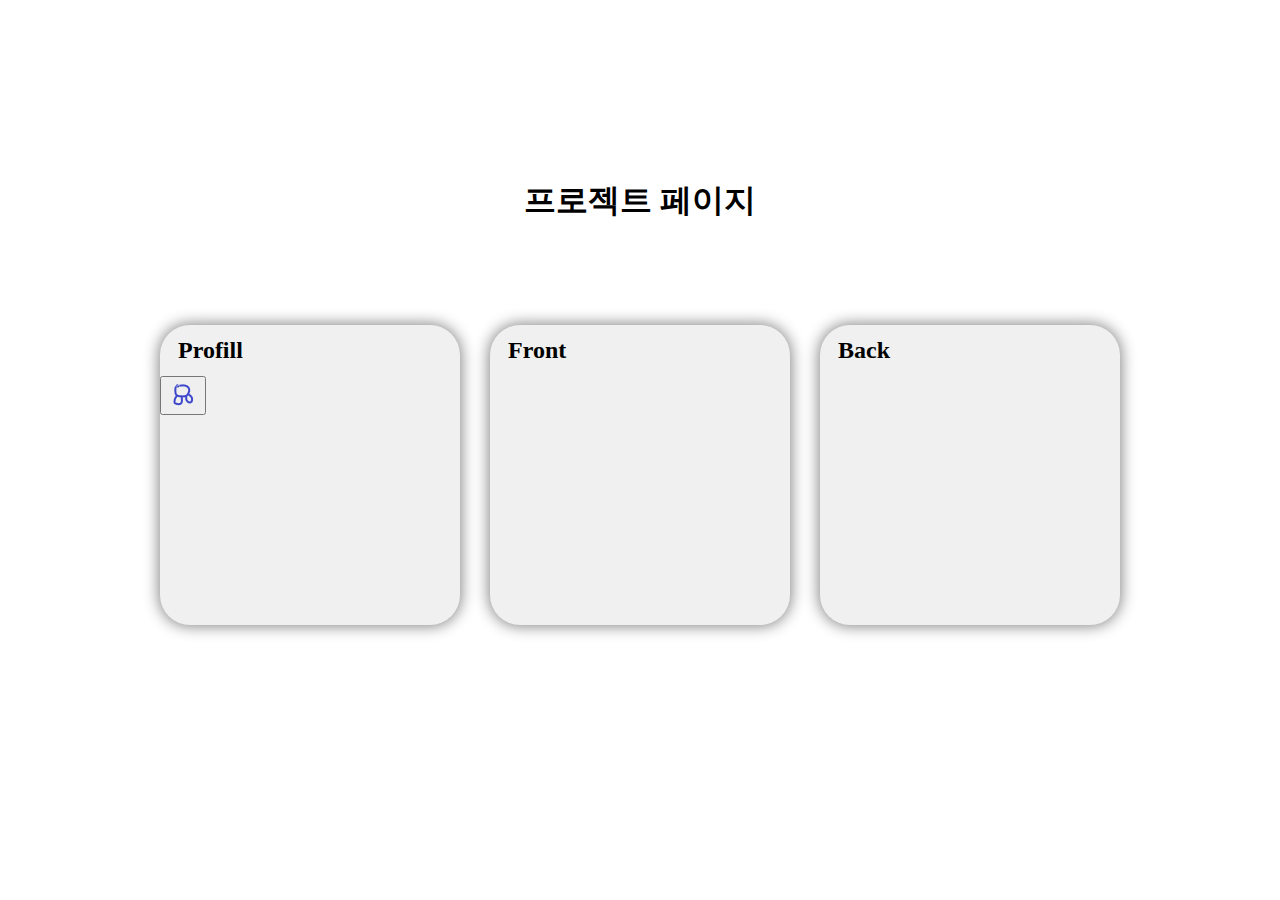
==== index.html @ f535e28a "new file:   button.png 	new file:   index.html 	new file:   mainScript.js 	new file:   mainStyle.css" ====
<!DOCTYPE html>
<html lang="kr">

<head>
    <meta charset="UTF-8">
    <meta name="viewport" content="width=device-width, initial-scale=1.0">
    <title>영우's 프로젝트 페이지</title>
    <link rel="stylesheet" href="mainStyle.css">
</head>

<body>
    <div id="warp">
        <div id="header">
            <h1>프로젝트 페이지</h1>
        </div>
        <div id="main">

            <div class="card">
                <!-- <div class="radial"></div> -->
                <h2>Profill</h2>
                <button id="modalBtn"><img src="button.png" /></button>
            </div>
            <div class="card">
                <h2>Front</h2>
            </div>
            <div class="card">
                <h2>Back</h2>
            </div>

        </div>
        <footer>footer</footer>
    </div>

    <div id="myModal" class="modal">
        <div class="modal-content">
            <span class="close" id="closeBtn">&times;</span>
            <h3>모달 창 만들기</h3>
            <p>
                모달내용 들어가는 곳
            </p>
        </div>
    </div>

</body>
<script src="mainScript.js"></script>

</html>
---- mainStyle.css ----
h1 {
    text-align: center;

}

h2 {
    margin: 12px 18px
}

#header {
    margin: 0;
    padding: 150px 0 80px 0;
}

#warp {
    min-width: 900px;
}

#main {
    max-height: 500px;
    display: flex;
    justify-content: center;
    /* 가로 중앙 정렬 */
    align-items: center;
    /* 세로 중앙 정렬 */
    margin: 0 auto;
    gap: 30px;
}

.container {
    gap: 30px;
    display: flex;
    transition: all 0.2s;
}


/*네모 박스 */
.card {
    width: 300px;
    height: 300px;
    background-color: rgb(240, 240, 240);
    border-radius: 10%;
    box-shadow: 0px 0px 15px 1px gray;

    transition: all 0.2s;
}

.card:hover {
    scale: 110%;
}

/*빛 바랜 효과*/
.radial {
    opacity: 100%;
    border-radius: 10%;
    width: 280px;
    height: 280px;
    position: absolute;
    background: radial-gradient(white, blue)
}


footer {
    display: none;
}

/*======================모달창 스타일===================================*/
.modal {
    /*스타일 - 커스텀*/
    background-color: rgba(0, 0, 0, 0.7);
    pointer-events: none;
    padding: 20px;

    /*트렌지션*/
    transition: opacity 0.3s ease-in-out;
    opacity: 0;

    /*화면을 덮는 코드*/
    position: fixed;
    top: 0;
    left: 0;
    width: 100%;
    height: 100%;

    /* 중앙에 오게하는 코드*/
    display: flex;
    justify-content: center;
    align-items: center;
}

.modal-content {
    /*스타일 수정하기*/
    max-width: 1250px;
    width: 100%;
    height: 800px;
    background-color: white;
    padding: 20px;
    border-radius: 5px;
    box-shadow: 0 0 10px rgba(0, 0, 0, 0.3);

    /*트랜지션*/
    opacity:0;
    transition: opacity 0.3s ease-in-out, transform 0.3s ease-in-out;

    transform:scale(0.8);
}

.modal.show{
    /*모달이 열렸을 때 보여지게 하는 코드*/
    opacity:1;
    pointer-events: auto;
}

.modal.show .modal-content{
    opacity: 1;
    transform: scale(1);
}

.close{
    color: #aaa;
    float: right;
    font-size: 28px;
    font-weight: bold;
    cursor: pointer;
}

.close:hover{
    color: black;
}
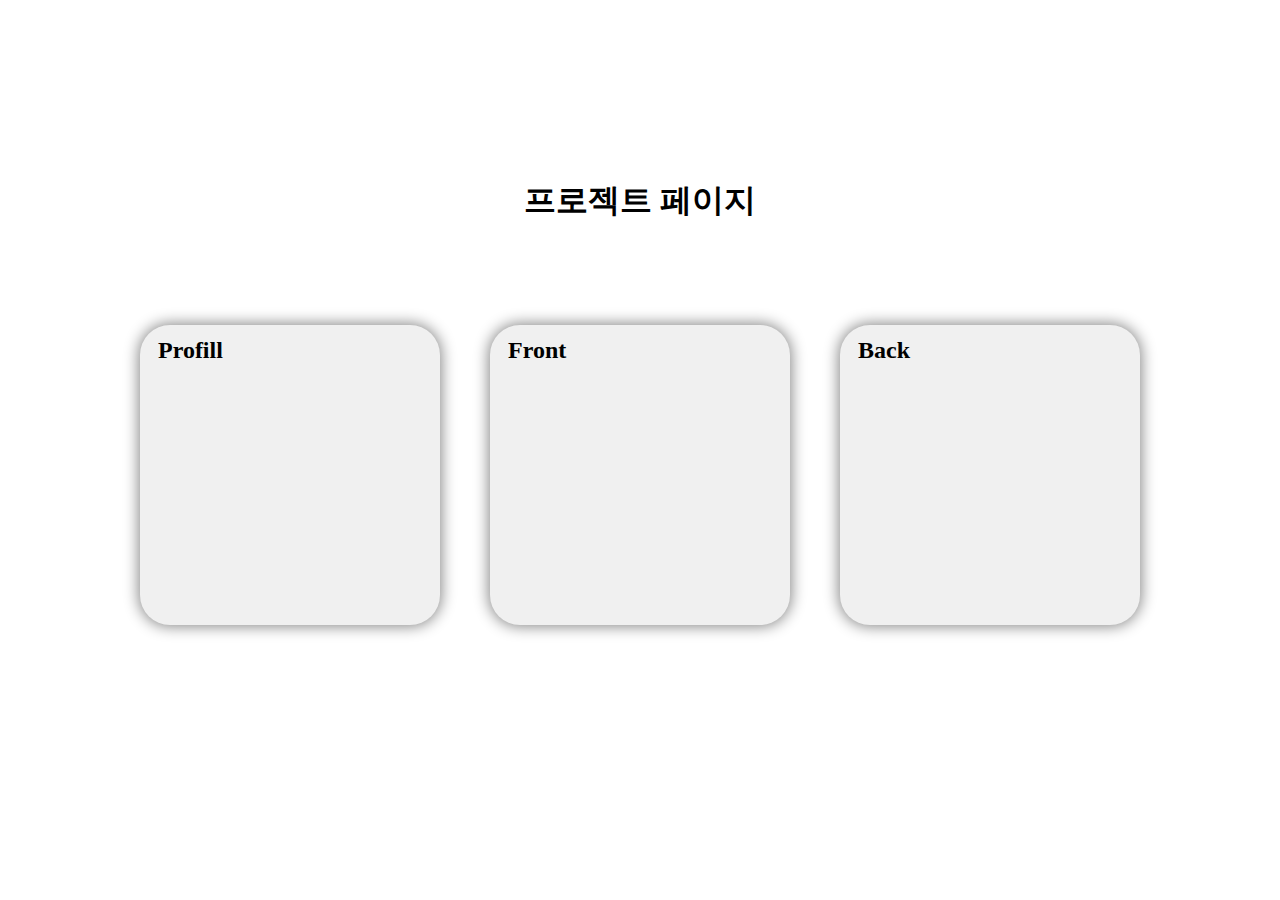
==== commit a8b1660b: "delete testModalButton, add iframe 	modified:   index.html 	modified:   mainScript.js 	modified:   m" ====
--- a/index.html
+++ b/index.html
@@ -18,7 +18,7 @@
             <div class="card">
                 <!-- <div class="radial"></div> -->
                 <h2>Profill</h2>
-                <button id="modalBtn"><img src="button.png" /></button>
+                <!--button id="modalBtn"><img src="button.png" />버튼 테스트용용</button-->
             </div>
             <div class="card">
                 <h2>Front</h2>
@@ -38,6 +38,9 @@
             <p>
                 모달내용 들어가는 곳
             </p>
+            <div id="modalBody">
+                <iframe></iframe>
+            </div>
         </div>
     </div>
 
--- a/mainStyle.css
+++ b/mainStyle.css
@@ -1,3 +1,5 @@
+/*====================메인 스타일============================*/
+
 h1 {
     text-align: center;
 
@@ -24,15 +26,8 @@
     align-items: center;
     /* 세로 중앙 정렬 */
     margin: 0 auto;
-    gap: 30px;
+    gap: 50px;
 }
-
-.container {
-    gap: 30px;
-    display: flex;
-    transition: all 0.2s;
-}
-
 
 /*네모 박스 */
 .card {
@@ -42,14 +37,14 @@
     border-radius: 10%;
     box-shadow: 0px 0px 15px 1px gray;
 
-    transition: all 0.2s;
+    transition: all 0.15s;
 }
 
 .card:hover {
     scale: 110%;
 }
 
-/*빛 바랜 효과*/
+/*빛 바랜 효과(추가 예정정)*/
 .radial {
     opacity: 100%;
     border-radius: 10%;
